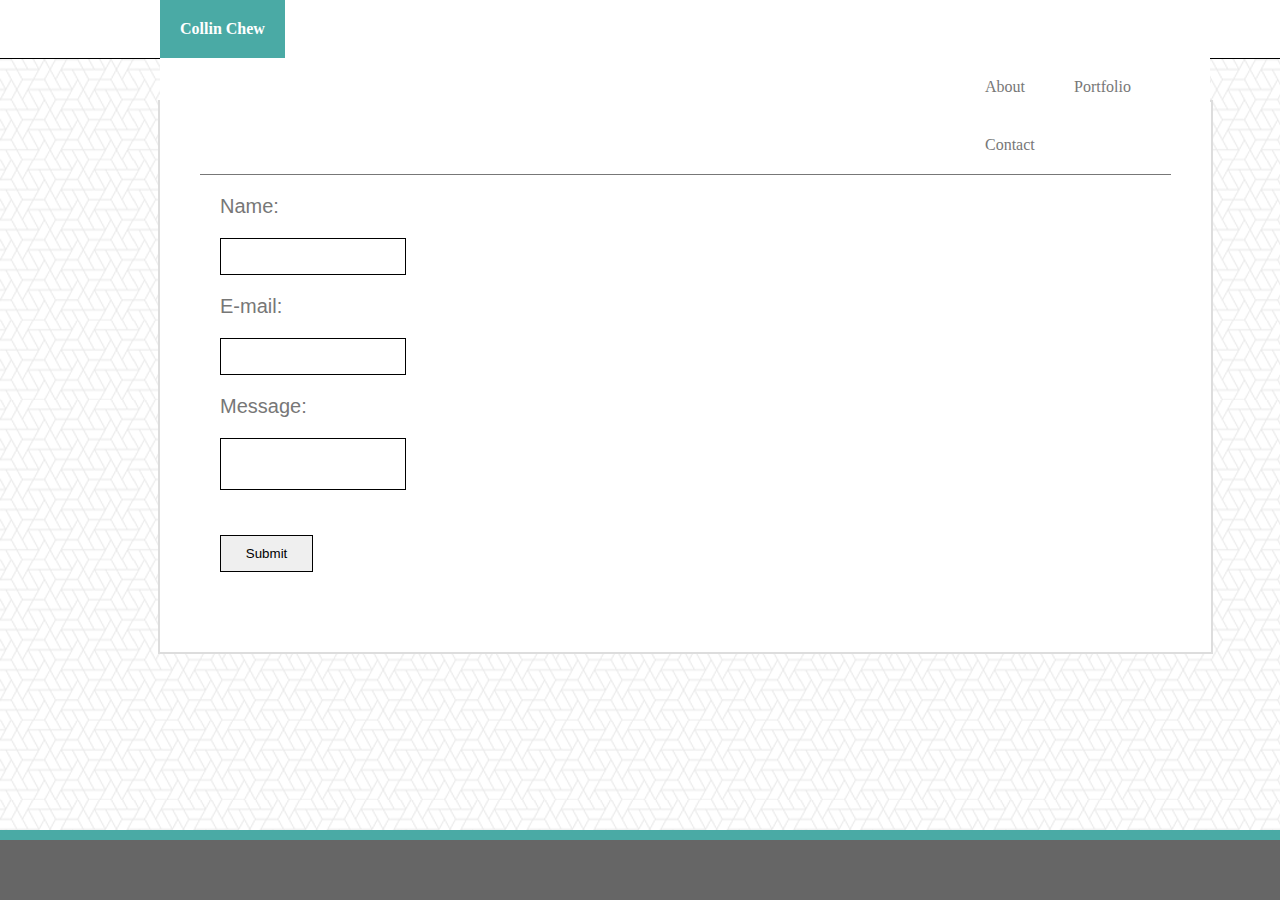
==== contact.html @ c2a89cb6 "initial setup with portfolio import" ====
<!DOCTYPE html>

<html>

    <head> 
            
        <meta charset="UTF-8">

        <!--this is where the reset would go if we were using the reset

        <link rel="stylesheet" type="text/css" href="assets/css/reset.css">

        -->

        <link rel="stylesheet" type="text/css" href="assets/css/style.css">
        
    </head>

    <body>

        <title>Collin Chew</title>
        
        <header>

            <nav class="clearfix">

                <div class="myname">

                    <strong>Collin Chew</strong>

                </div>

                <div class="navlink">
            
                    <a href="index.html">About</a>

                    <a href="portfolio.html">Portfolio</a>

                    <a href="contact.html">Contact</a>

                </div>

            </nav>

        </header>

        <section>

            <strong>Contact Me</strong>

            <article class="clearfix">

                <form action="">

                    Name:<br>

                        <input class="extend" type="text" name="name"><br>

                    E-mail:<br>

                        <input class="extend" type="text" name="email_address"><br>

                    Message:<br>

                        <textarea class="enlarge" type="text" name="message"></textarea>
                        
                        <br>

                    <input id="submitbutton" type="submit" value="Submit">

                </form>

            </article>

        </section>

        <footer>

        </footer>

</body>
---- assets/css/style.css ----
header {
    background: #ffffff;
    border-color: #cccccc;
    position: fixed;
    padding: 29px;
    width: 100%;
    border-bottom: 1px solid;
    top: 0;
    left: 0;
    z-index: 9001;
}

nav {
    background: #ffffff;
    font-family: 'Georgia', Times, Times New Roman, serif;
    width: 82%;
    position: fixed;
    top: 0;
    left: 160px;
    z-index: 9002;

}

footer {
    border-top: 10px solid;
    border-color: #4aaaa5;
    background-color: #666666;
    padding: 30px;
    margin-top: 20px;
    width: 100%;
    position: fixed;
    bottom: 0;
    left: 0;
}

body {
    background-image: url("../images/what-the-hex.png");
    font-family: 'Arial', 'Helvetica Neue', Helvetica, sans-serif;
}

section {
    clear: both;
    width: 80%;
    margin: 100px 150px;
    background-color: #ffffff;
    border: 2px solid;
    border-color: #dddddd;
    font-size: 28px;
    color: #4aaaa5;
    padding: 20px;
}

article {
    margin: 20px;
    color: #777777;
    border-top: 1px solid;
    padding: 20px;
    font-size: 20px;
}

p {
    padding: 10px;
}

input {
    width: 20%;
    padding: 10px;
    margin: 20px 0px;
    border: 1px solid;
    box-sizing: border-box;
    outline: none;
    cursor: text;
}

textarea {
    width: 20%;
    padding: 10px;
    margin: 20px 0px;
    border: 1px solid;
    box-sizing: border-box;
    outline: none;
    cursor: text;
    resize:none;
}

.clearfix::after {
    content: "";
    display: block;
    clear:both;
}

.myname {
    padding: 20px;
    float: left;
    background-color: #4aaaa5;
    color: white;
}

.navlink {
    float: left;
    margin-left: 800px;
}

.navlink a {
    text-decoration: none;
    font-family: 'Georgia', Times, Times New Roman, serif;
    font-size: 16px;
    color: #777777;
    border: none;
    padding: 20px;
    display: inline-block;
    background: #ffffff;
    margin-left: 5px;
}

.navlink a:hover {
    color: white;
    background: #4aaaa5;
}

.portolinks {
    display: block;
    position: relative;
    padding: 5px;
    margin: 30px;
    float: left;
    border: 2px solid;
    border-color: #4aaaa5;
}

.description {
    text-decoration: none;
    padding: 15px;
    text-align: center;
    background-color: #4aaaa5;
    color: white;
    
}

.cleared {
    clear:both;
}

.extend {
    -webkit-transition: width 0.4s ease-in-out;
    transition: width 0.4s ease-in-out;
}

.extend:focus {
    width: 100%;
}

.enlarge {
    -webkit-transition: width 0.4s height 0.4s ease-in-out;
    transition: width 0.4s height 0.4s ease-in-out;
}

.enlarge:focus {
    width: 100%;
    height: 500px;
}

input[type=text]:focus {
    border: 2px solid;
    border-radius: 3px;
}

textarea[type=text]:focus {
    border: 2px solid;
    border-radius: 3px;
}

#myimage {
    width: 15%;
    float: left;
    margin-right: 20px;
    margin-bottom: 20px;
}

#submitbutton {
    width: 10%;
}
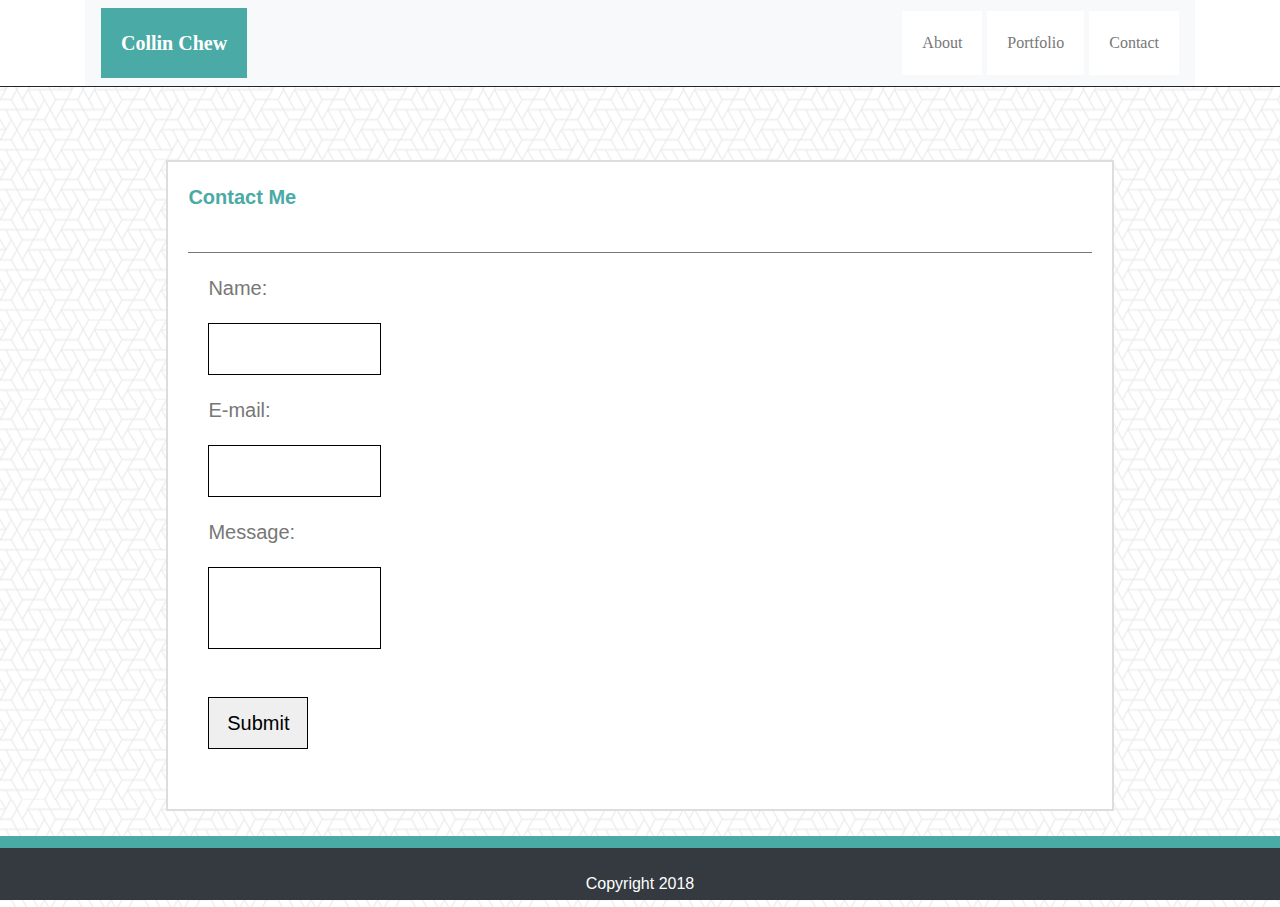
==== commit 2dbdec03: "simplified basic-portfolio by adding bootstrap elements" ====
--- a/contact.html
+++ b/contact.html
@@ -1,81 +1,56 @@
 <!DOCTYPE html>
 
 <html>
-
     <head> 
             
         <meta charset="UTF-8">
+        <meta name="viewport" content="width=device-width, initial-scale=1">
 
-        <!--this is where the reset would go if we were using the reset
+        <link rel="stylesheet" href="https://maxcdn.bootstrapcdn.com/bootstrap/4.0.0/css/bootstrap.min.css" integrity="sha384-Gn5384xqQ1aoWXA+058RXPxPg6fy4IWvTNh0E263XmFcJlSAwiGgFAW/dAiS6JXm" crossorigin="anonymous">
+        <link rel="stylesheet" type="text/css" href="assets/css/style.css">
 
-        <link rel="stylesheet" type="text/css" href="assets/css/reset.css">
+    </head>
+    <body>
+        <title>Collin Chew</title> 
+        <header>
+            <div class="container-fluid">
+                <div class="container">
+                    <nav class="navbar bg-light">
+                        <span class="navbar-brand mb-0 h1 myname">Collin Chew</span>
 
-        -->
+                        <ul class="nav justify-content-end">
+                            <a href="index.html">About</a>
+                            <a href="portfolio.html">Portfolio</a>
+                            <a href="contact.html">Contact</a>
+                        </ul>
+                    </nav>
+                </div>
+            </div>
+        </header>
+        <br></br><br></br>
+        <section>
+            <div class="myheader">Contact Me</div>
+            <article class="clearfix">
+                <form action="">
+                    Name:<br>
+                        <input class="extend" type="text" name="name"><br>
+                    E-mail:<br>
+                        <input class="extend" type="text" name="email_address"><br>
+                    Message:<br>
+                        <textarea class="enlarge" type="text" name="message"></textarea>           
+                        <br>
+                    <input id="submitbutton" type="submit" value="Submit">
+                </form>
+            </article>
+        </section>
+        <br></br><br></br>
 
-        <link rel="stylesheet" type="text/css" href="assets/css/style.css">
-        
-    </head>
+        <footer class="page-footer bg-dark fixed-bottom pt-4 mt-4">Copyright 2018</footer>
 
-    <body>
+        <script src="https://code.jquery.com/jquery-3.2.1.slim.min.js" integrity="sha384-KJ3o2DKtIkvYIK3UENzmM7KCkRr/rE9/Qpg6aAZGJwFDMVNA/GpGFF93hXpG5KkN" crossorigin="anonymous"></script>
+        <script src="https://cdnjs.cloudflare.com/ajax/libs/popper.js/1.12.9/umd/popper.min.js" integrity="sha384-ApNbgh9B+Y1QKtv3Rn7W3mgPxhU9K/ScQsAP7hUibX39j7fakFPskvXusvfa0b4Q" crossorigin="anonymous"></script>
+        <script src="https://maxcdn.bootstrapcdn.com/bootstrap/4.0.0/js/bootstrap.min.js" integrity="sha384-JZR6Spejh4U02d8jOt6vLEHfe/JQGiRRSQQxSfFWpi1MquVdAyjUar5+76PVCmYl" crossorigin="anonymous"></script>
 
-        <title>Collin Chew</title>
-        
-        <header>
-
-            <nav class="clearfix">
-
-                <div class="myname">
-
-                    <strong>Collin Chew</strong>
-
-                </div>
-
-                <div class="navlink">
-            
-                    <a href="index.html">About</a>
-
-                    <a href="portfolio.html">Portfolio</a>
-
-                    <a href="contact.html">Contact</a>
-
-                </div>
-
-            </nav>
-
-        </header>
-
-        <section>
-
-            <strong>Contact Me</strong>
-
-            <article class="clearfix">
-
-                <form action="">
-
-                    Name:<br>
-
-                        <input class="extend" type="text" name="name"><br>
-
-                    E-mail:<br>
-
-                        <input class="extend" type="text" name="email_address"><br>
-
-                    Message:<br>
-
-                        <textarea class="enlarge" type="text" name="message"></textarea>
-                        
-                        <br>
-
-                    <input id="submitbutton" type="submit" value="Submit">
-
-                </form>
-
-            </article>
-
-        </section>
-
-        <footer>
-
-        </footer>
-
-</body>        +    </body>
+    
+</html>--- a/assets/css/style.css
+++ b/assets/css/style.css
@@ -1,36 +1,28 @@
+* {
+    margin:0;
+    padding:0;   
+    }
+
 header {
     background: #ffffff;
     border-color: #cccccc;
     position: fixed;
-    padding: 29px;
     width: 100%;
     border-bottom: 1px solid;
-    top: 0;
-    left: 0;
     z-index: 9001;
-}
-
-nav {
     background: #ffffff;
     font-family: 'Georgia', Times, Times New Roman, serif;
-    width: 82%;
-    position: fixed;
-    top: 0;
-    left: 160px;
-    z-index: 9002;
-
 }
 
 footer {
-    border-top: 10px solid;
+    border-top: 1vw solid;
     border-color: #4aaaa5;
     background-color: #666666;
-    padding: 30px;
-    margin-top: 20px;
+    min-height: 5vw;
     width: 100%;
     position: fixed;
-    bottom: 0;
-    left: 0;
+    color: white;
+    text-align: center;    
 }
 
 body {
@@ -39,15 +31,14 @@
 }
 
 section {
-    clear: both;
-    width: 80%;
-    margin: 100px 150px;
+    width: 74%;
+    margin-left: 13vw;
+    margin-top: 5vw;
     background-color: #ffffff;
     border: 2px solid;
     border-color: #dddddd;
-    font-size: 28px;
-    color: #4aaaa5;
-    padding: 20px;
+    color: #777777;
+    font-size: 18px;
 }
 
 article {
@@ -56,10 +47,6 @@
     border-top: 1px solid;
     padding: 20px;
     font-size: 20px;
-}
-
-p {
-    padding: 10px;
 }
 
 input {
@@ -91,17 +78,19 @@
 
 .myname {
     padding: 20px;
-    float: left;
     background-color: #4aaaa5;
     color: white;
+    font-weight: bolder;
 }
 
-.navlink {
-    float: left;
-    margin-left: 800px;
+.myheader {
+    color: #4aaaa5;
+    font-size: 20px;
+    font-weight: bolder;
+    padding: 20px;
 }
 
-.navlink a {
+nav a {
     text-decoration: none;
     font-family: 'Georgia', Times, Times New Roman, serif;
     font-size: 16px;
@@ -113,7 +102,8 @@
     margin-left: 5px;
 }
 
-.navlink a:hover {
+nav a:hover {
+    text-decoration: none;
     color: white;
     background: #4aaaa5;
 }
@@ -122,19 +112,18 @@
     display: block;
     position: relative;
     padding: 5px;
-    margin: 30px;
+    margin: 10px;
     float: left;
     border: 2px solid;
-    border-color: #4aaaa5;
+    border-color: cyan;
 }
 
 .description {
     text-decoration: none;
     padding: 15px;
     text-align: center;
-    background-color: #4aaaa5;
-    color: white;
-    
+    background-color: cyan;
+    color: white;   
 }
 
 .cleared {
@@ -157,7 +146,7 @@
 
 .enlarge:focus {
     width: 100%;
-    height: 500px;
+    height: 30vw;
 }
 
 input[type=text]:focus {
@@ -171,12 +160,13 @@
 }
 
 #myimage {
-    width: 15%;
     float: left;
-    margin-right: 20px;
-    margin-bottom: 20px;
+    width: 20%;
+    margin-right: 1vw;
+    margin-bottom: 1vw;
 }
 
 #submitbutton {
-    width: 10%;
-}+    width: 100px;
+}
+
